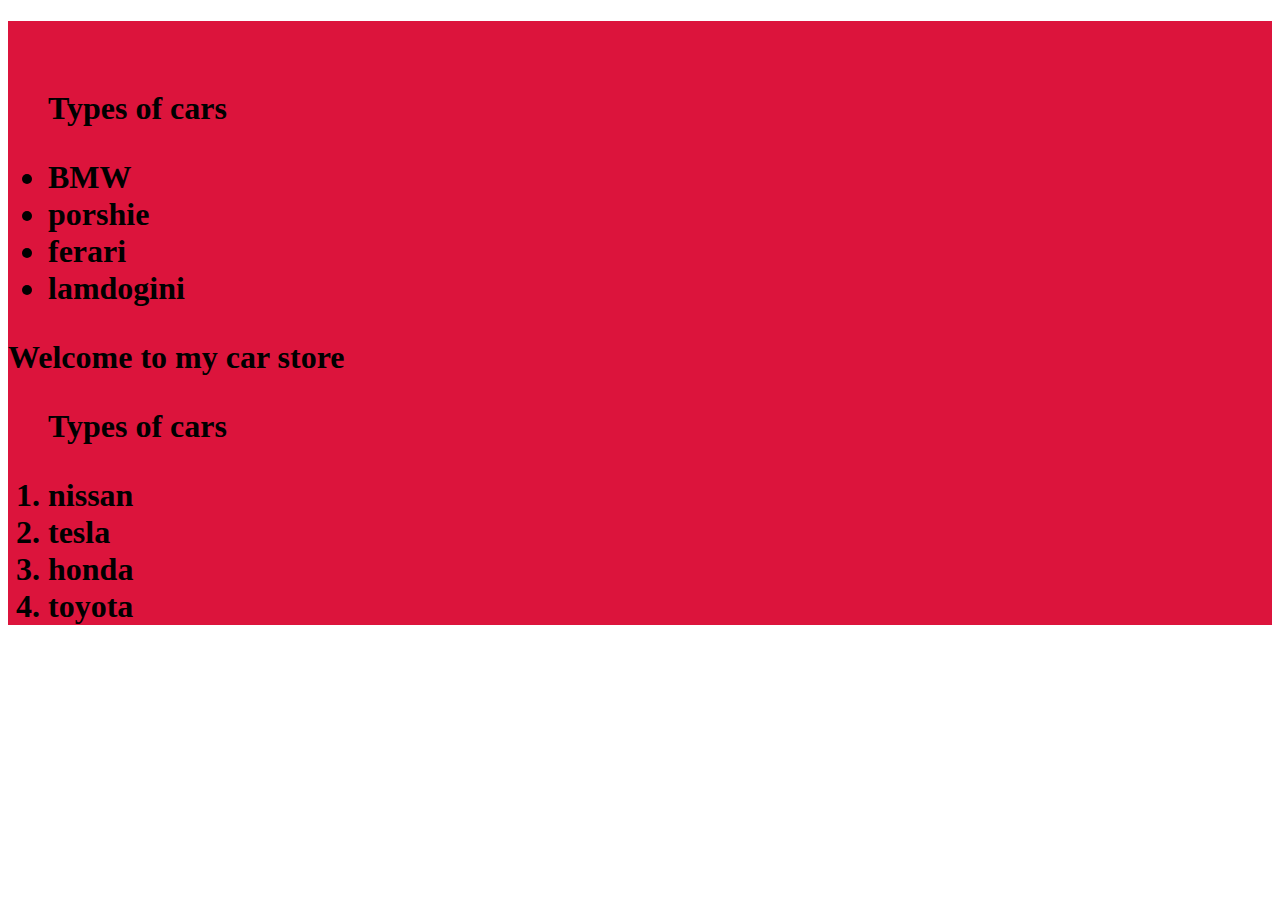
==== about.html @ 68cdddb0 "first commit" ====
<!DOCTYPE html>
<html lang="en">
<head>  
     <boady>
        <h1  style="background-color: crimson;"</h1>
        <img src="https://media.gettyimages.com/id/1421714662/nl/foto/london-united-kindom-the-rolls-royce-phantom-series-ii-seen-at-hrowen-rolls-royce-in-mayfair.jpg?s=612x612&w=gi&k=20&c=yHx63Jmfkrzsr3BbkhBXT4_-9-yiWkaIzHr0zhAzY1U=" alt="">
    <ul>Types of cars</ul>

    <ul>
        <li>BMW</li>
        <li>porshie</li>
        <li>ferari</li>
        <li>lamdogini</li>
    </ul>
    <p>Welcome to my car store</p>
    <ol>Types of cars</ol>

    <nav>
        <ol>
         <li>nissan</li> 
         <li>tesla</li>
         <li>honda</li>
         <li>toyota</li>  
        </ol>
    </nav>
</body>
</html>
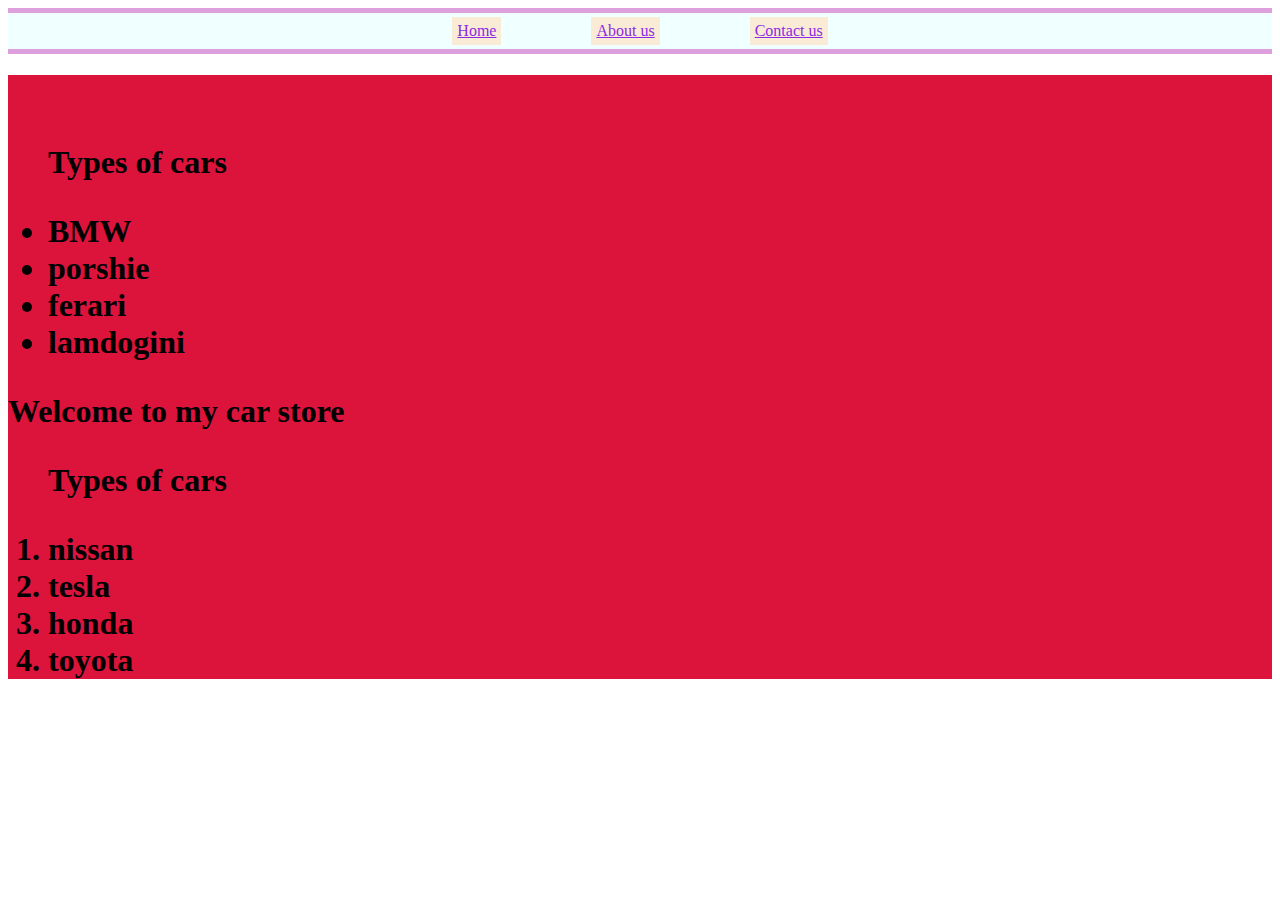
==== commit 16795c2f: "main" ====
--- a/about.html
+++ b/about.html
@@ -1,7 +1,20 @@
 <!DOCTYPE html>
 <html lang="en">
-<head>  
-     <boady>
+<head>
+    <meta charset="UTF-8">
+    <meta name="viewport" content="width=device-width, initial-scale=1.0">
+    <title>Document</title>
+
+    <link rel="stylesheet" href="style.CSS">
+</head>
+<body>
+    <nav>
+        <ul>
+       <li><a href="index.html">Home</a></li> 
+       <li><a href="about.html">About us</a></li> 
+       <li><a href="contact.html">Contact us</a></li> 
+        </ul>
+    </nav>
         <h1  style="background-color: crimson;"</h1>
         <img src="https://media.gettyimages.com/id/1421714662/nl/foto/london-united-kindom-the-rolls-royce-phantom-series-ii-seen-at-hrowen-rolls-royce-in-mayfair.jpg?s=612x612&w=gi&k=20&c=yHx63Jmfkrzsr3BbkhBXT4_-9-yiWkaIzHr0zhAzY1U=" alt="">
     <ul>Types of cars</ul>
@@ -14,14 +27,11 @@
     </ul>
     <p>Welcome to my car store</p>
     <ol>Types of cars</ol>
-
-    <nav>
         <ol>
          <li>nissan</li> 
          <li>tesla</li>
          <li>honda</li>
          <li>toyota</li>  
         </ol>
-    </nav>
 </body>
 </html>--- a/style.CSS
+++ b/style.CSS
@@ -0,0 +1,35 @@
+nav{
+    background-color: azure;  
+    padding: 4px;
+    border-top: 5px solid plum; 
+    border-bottom: 5px solid plum; 
+    align-items: center;
+}
+
+nav ul{
+    list-style-type: none;
+    margin: 0;
+    padding: 0;
+    display: flex;
+    justify-content: center;
+    gap: 90px;
+}
+nav li{
+    margin: 0;
+}
+
+nav a{
+    display: block;
+    color: blueviolet;
+    background-color: antiquewhite;
+    padding: 5px;
+    align-items:center;
+    display: flex;
+    flex-direction: row;
+    text-align: center;
+}
+
+nav a:hover{
+
+
+}